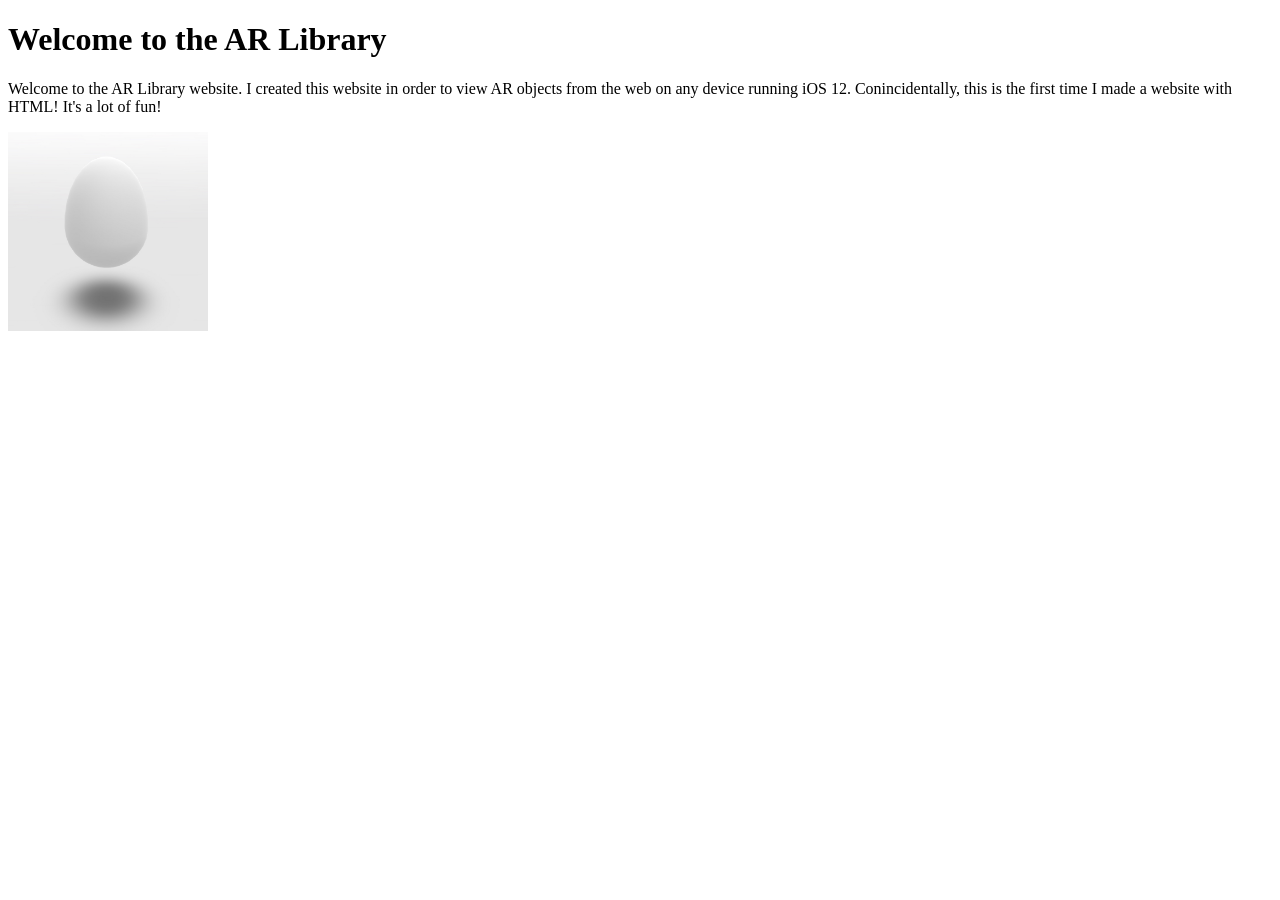
==== webar/index.html @ 99f3fa52 "webar testing" ====
<!DOCTYPE html>
<html><head><meta name="GCD" content="YTk3ODQ3ZWZhN2I4NzZmMzBkNTEwYjJl825c3147959a47938204cdd798ddf96e"/>
	<title>AR Library</title>
</head>

<body>
	<h1>Welcome to the AR Library</h1>
	<p>Welcome to the AR Library website. I created this website in order to view AR objects from the web on any device running iOS 12. Conincidentally, this is the first time I made a website with HTML! It's a lot of fun!</p>
	<a href="flower_tulip.usdz" rel="ar">
		<img src="assets/egg.png" width="200">
	</a>

</body></html>
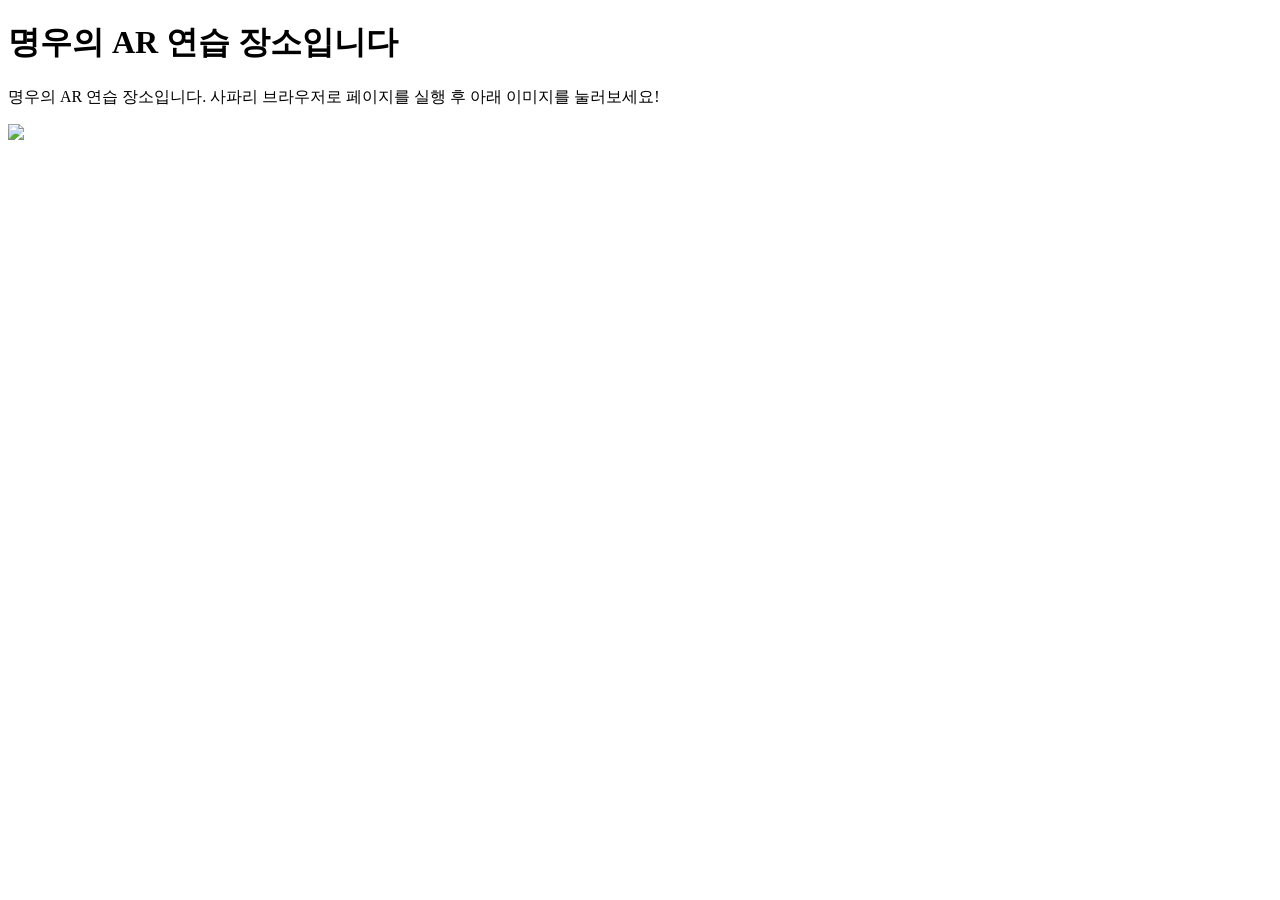
==== commit ddd3ed4c: "뭐라고 쓰지:" ====
--- a/webar/index.html
+++ b/webar/index.html
@@ -1,13 +1,13 @@
 <!DOCTYPE html>
-<html><head><meta name="GCD" content="YTk3ODQ3ZWZhN2I4NzZmMzBkNTEwYjJl825c3147959a47938204cdd798ddf96e"/>
+<html lang="ko"><head><meta name="GCD" content="YTk3ODQ3ZWZhN2I4NzZmMzBkNTEwYjJl825c3147959a47938204cdd798ddf96e" charset="utf-8"/>
 	<title>AR Library</title>
 </head>
 
 <body>
-	<h1>Welcome to the AR Library</h1>
-	<p>Welcome to the AR Library website. I created this website in order to view AR objects from the web on any device running iOS 12. Conincidentally, this is the first time I made a website with HTML! It's a lot of fun!</p>
+	<h1>명우의 AR 연습 장소입니다</h1>
+	<p>명우의 AR 연습 장소입니다. 사파리 브라우저로 페이지를 실행 후 아래 이미지를 눌러보세요!</p>
 	<a href="flower_tulip.usdz" rel="ar">
-		<img src="assets/egg.png" width="200">
+		<img src="egg.png" width="200">
 	</a>
 
 </body></html>
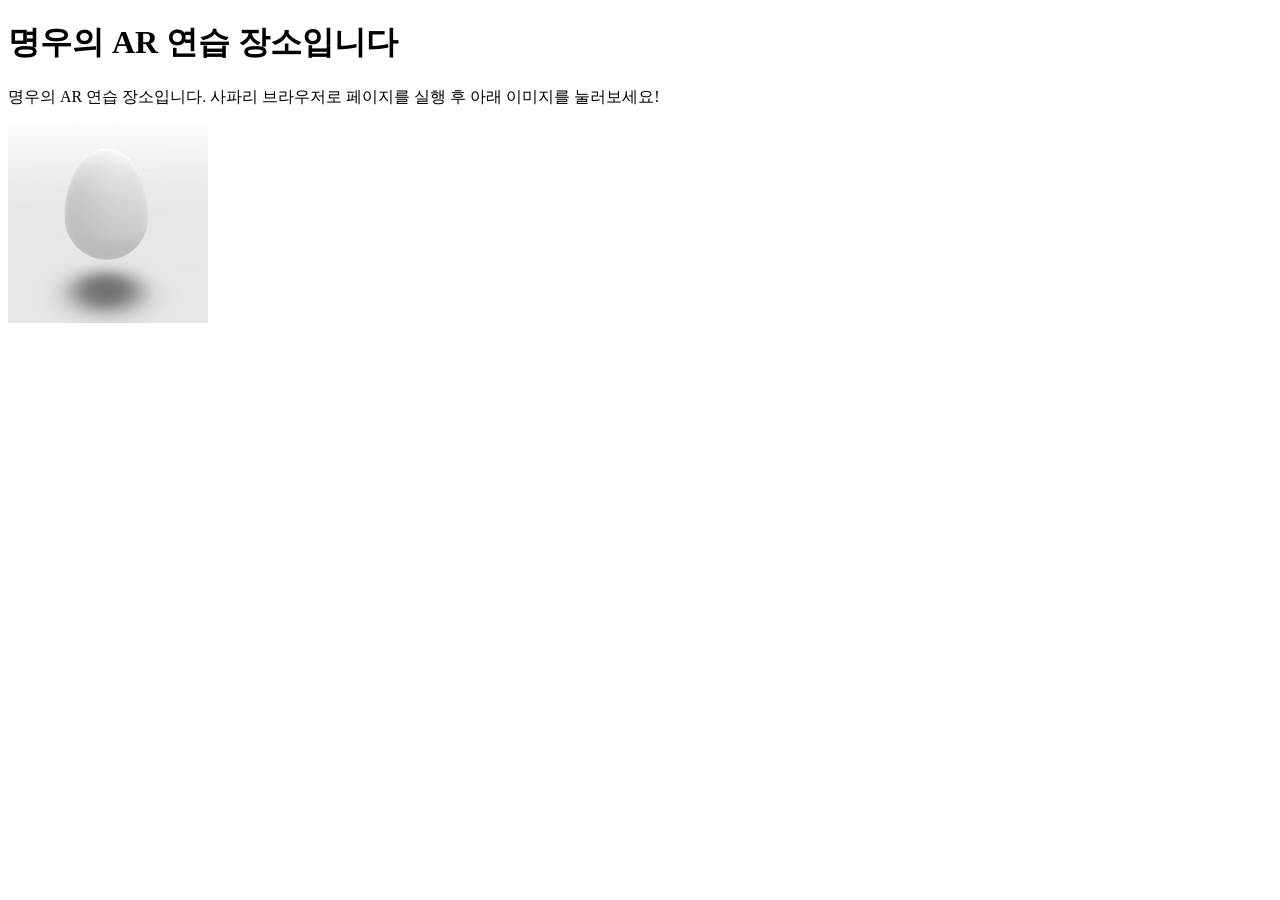
==== commit 8ce10783: "집가자" ====
--- a/webar/index.html
+++ b/webar/index.html
@@ -6,8 +6,8 @@
 <body>
 	<h1>명우의 AR 연습 장소입니다</h1>
 	<p>명우의 AR 연습 장소입니다. 사파리 브라우저로 페이지를 실행 후 아래 이미지를 눌러보세요!</p>
-	<a href="flower_tulip.usdz" rel="ar">
-		<img src="egg.png" width="200">
+	<a href="assets/flower_tulip.usdz" rel="ar">
+		<img src="assets/egg.png" width="200">
 	</a>
 
 </body></html>
